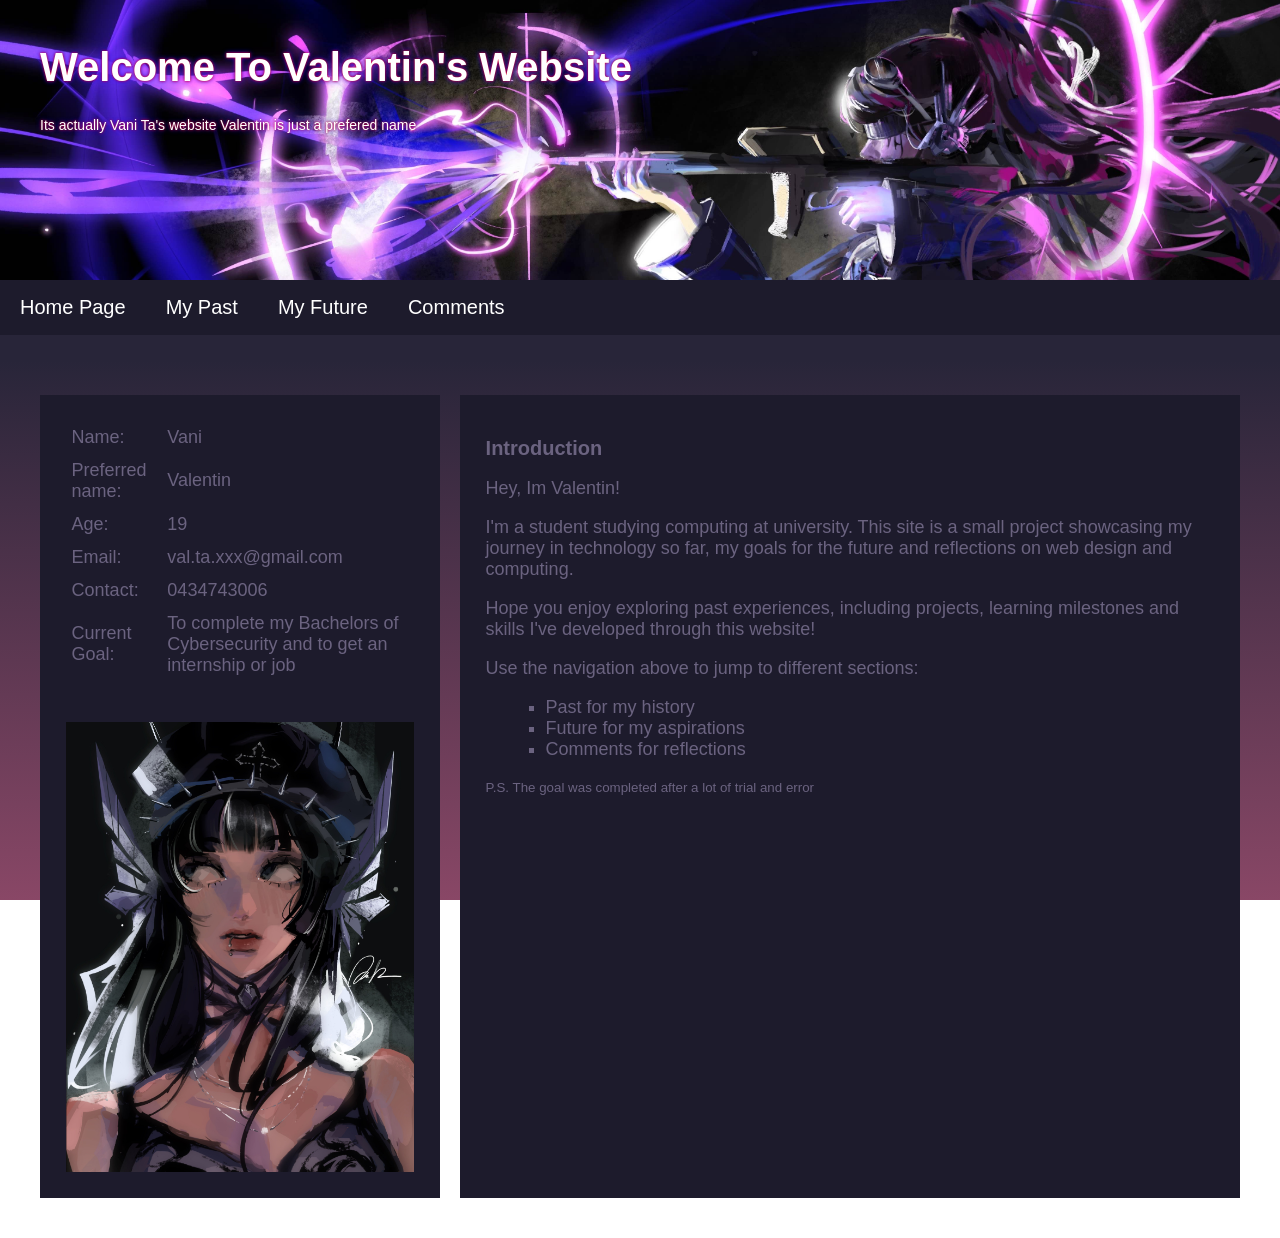
==== index.html @ 58ac8175 "Adding the files again Page not found issue so im assuming because my files are in a folder" ====
<!DOCTYPE html>
<html lang="en">

<head>
    <meta charset="UTF-8">
    <title>Home page</title>
    <link rel="stylesheet" href="websystems.css">
    <!-- Index is Home Page -->
    <!-- make sure to fill out rel and href later once style sheets are made-->
    <!-- This home page should be a short introduction to yourself and your website. Do not post private information here as this page will be public.-->
</head>

<body>

    <header>
        <div class="topbannercontainer">
            <img src="Images/TopBanner.jpg" alt="Top Banner" style="width:100%">
            <!-- Figure out why its not working-->
            <a href="index.html" class="topbannertext">
                <h1>Welcome To Valentin's Website</h1>
                <p> Its actually Vani Ta's website Valentin is just a prefered name</p>
            </a>
        </div>


    </header>
    <main>
        <div class="navbar">
            <!-- This is the Nav bar but maybe add image/banner before the nav bar and use position sticky later -->
            <ul>
                <li><a href="index.html">Home Page</a></li>
                <li><a href="past.html">My Past</a></li>
                <li><a href="future.html">My Future</a></li>
                <li><a href="comments.html">Comments</a></li>

            </ul>
        </div>
        <div class="mainboxes">
            <!-- the css isnt working so ask about it on the 3/09-->
            <div class="sideintrobox">

                <div class="sideintro">
                    <table>
                        <tr>
                            <td>Name:</td>
                            <td><span>Vani</span></td>
                        </tr>

                        <tr>
                            <td>Preferred name:</td>
                            <td><span>Valentin</span></td>
                        </tr>

                        <tr>
                            <td>Age:</td>
                            <td><span>19</span></td>
                        </tr>

                        <tr>
                            <td>Email:</td>

                            <td><span>val.ta.xxx@gmail.com</span></td> 
                        </tr>

                        <tr>
                            <td>Contact:</td>
                            <td><span>0434743006</span></td>

                        </tr>

                        <tr>

                            <td>Current Goal:</td>
                            <td><span>To complete my Bachelors of Cybersecurity and to get an internship or job</span></td>
                        </tr>
                    </table>


                </div>
                <div class="sideprofilepic">
                    <img src="Images/ProfilePic.JPG" alt="Side Profile Picture" style="width:100%">
                    <!-- ill add image later and styling -->

                </div>
            </div>

            <!-- this is the second box dont get them mixed up-->
            <div class="mainintrobox">
                <h2> Introduction </h2>
                <!-- the short introduction goes here?-->
                <p>Hey, Im Valentin!
                </p>
                <p>I'm a student studying computing at university. This site is
                    a small project showcasing my journey in technology so far,
                    my goals for the future and reflections on web design and computing.
                </p>



                <p>Hope you enjoy exploring past experiences, including projects,
                    learning milestones and skills I've developed through this website!</p>




                <p> Use the navigation above to jump to different sections:

                </p>

                <ul>
                    <li>Past for my history</li>
                    <li>Future for my aspirations</li>
                    <li>Comments for reflections</li>


                </ul>


                <p></p>
                <small>P.S. The goal was completed after a lot of trial and error </small>

            </div>

        </div>
    </main>
</body>



</html>
---- websystems.css ----
/*Basic Navbar and banner*/

html,
body {
  /* height: 100%; */
  /* im not  positive that this will fix the gradient issue*/
  margin: 0px;
  overflow: visible;
  height: auto;
}

body {
  /* maybe add a min-height: so i can make a nicer gradient*/
  background: linear-gradient(to bottom, #282539 40%, #894766 100%);
  background-repeat: no-repeat;
  background-attachment: fixed;
  background-size: cover;
}


.topbannercontainer {
  position: relative;
  width: 100%;
  height: 280px;
  overflow: hidden;

}

.topbannercontainer img {
  width: 100%;
  height: 100%;
  object-fit: cover;
  /* im not sure why this wont work ask lecturer */
  object-position: right;
  min-width: 100%;
}

.topbannertext {
  position: absolute;
  bottom: 18px;
  left: 20px;
  right: 20px;
  top: 18px;
  background-color: rgba(56, 20, 128, 0);
  /*make sure to use this for any opacity from nwo on*/
  color: white;
  padding: 0px 20px 10px 20px;
  display: inline-block;
  text-align: center;
  text-decoration: none;

}

.topbannertext:hover {
  position: absolute;
  bottom: 16px;
  left: 20px;
  background-color: rgba(0, 0, 0, 0.75);
  /*make sure to use this for any opacity from nwo on*/
  color: white;
  padding: 0px 20px 10px 20px;
  display: inline-block;
  text-align: center;
  text-decoration: none;
  overflow: hidden;
  text-overflow: ellipsis;
}

.topbannertext h1 {
  font-family: 'Gill Sans', 'Gill Sans MT', Calibri, 'Trebuchet MS', sans-serif;
  font-size: 40px;
  text-align: left;
  text-shadow: 0 0 3px #FF0000, 0 0 5px #0000FF;

}

.topbannertext p {
  font-family: 'Gill Sans', 'Gill Sans MT', Calibri, 'Trebuchet MS', sans-serif;
  font-size: 14px;
  text-align: left;
  text-shadow: 0 0 3px #FF0000, 0 0 5px #0000FF;

}

@media only screen and (max-width: 600px) {
  .topbannercontainer {
    object-fit: cover;
    object-position: right;
    min-width: 100%;
  }
}

.navbar {
  position: sticky;
  top: 0;
  background-color: #1D1B2C;
  width: 100%;
  z-index: 1000;
  align-self: flex-start;
}

.navbar ul {
  list-style: none;
  margin: 0;
  padding: 0;
  display: flex;
}

.navbar li {
  margin: 0px;
  padding: 0px;
}

.navbar a {
  display: block;
  font-size: 20px;
  font-family: 'Gill Sans', 'Gill Sans MT', Calibri, 'Trebuchet MS', sans-serif;
  color: white;
  text-align: center;
  padding: 16px 20px;
  text-decoration: none;
  /* remember this is just to remove the underline dont remove*/

}

.navbar a:active {
  background-color: #282539;
}

.navbar a:hover {
  background-color: #894766;
  color: white;
  cursor: pointer;

}

/*Index Page*/

.mainboxes {
  display: flex;
  flex-wrap: wrap;
  margin: 0px;
  margin-top: 20px;
  gap: 20px
}

.sideintrobox {
  flex: 0 0 400px;
  background-color: #1D1B2C;
  padding: 2%;
  box-sizing: border-box;
  margin-left: 40px;
  margin-top: 40px;
  margin-bottom: 40px;

}

.sideintro table {
  width: 100%;
  border-collapse: collapse;
  /* if this doesnt work change it later when i can see the website again */
}

.sideintro td {
  font-family: 'Gill Sans', 'Gill Sans MT', Calibri, 'Trebuchet MS', sans-serif;
  font-size: 18px;
  padding: 6px;
  color: #6b6380;
}

.sideprofilepic img {
  display: block;
  height: auto;
  max-width: 100%;
  margin-top: 40px;

}

.mainintrobox {
  flex: 1 1 0;
  background-color: #1D1B2C;
  padding: 2%;
  box-sizing: border-box;
  min-width: 400px;
  margin-right: 40px;
  margin-top: 40px;
  margin-bottom: 40px;

}

@media only screen and (max-width: 800px) {

  .sideprofilepic img {
    display: block;
    height: auto;
    max-width: 400px;
    margin-top: 40px;

  }


  .sideintrobox,
  .mainintrobox {
    flex: 1 1 100%;
    margin: 20px;
    /*just pray this works*/
  }
}

.mainintrobox h2 {
  font-family: 'Gill Sans', 'Gill Sans MT', Calibri, 'Trebuchet MS', sans-serif;
  font-size: 20px;
  color: #6b6380;

}


.mainintrobox p {
  font-family: 'Gill Sans', 'Gill Sans MT', Calibri, 'Trebuchet MS', sans-serif;
  color: #6b6380;
  font-size: 18px;
}

.mainintrobox li {
  list-style: square;
  font-family: 'Gill Sans', 'Gill Sans MT', Calibri, 'Trebuchet MS', sans-serif;
  color: #6b6380;
  font-size: 18px;
  margin-left: 20px;
}

.mainintrobox small {
  list-style: square;
  font-family: 'Gill Sans', 'Gill Sans MT', Calibri, 'Trebuchet MS', sans-serif;
  color: #6b6380;
}



/*Past Page*/

.Pastbody {
  display: flex;
  flex-direction: column;
  gap: 40px;
  padding: 40px;
}

.PastContainer {
  background-color: #1D1B2C;
  padding: 20px;
  color: #6b6380;
  max-width: 800px;
  margin: 0 auto;
  /* keep this for centering */

}

.PastContainer h3 {
  font-family: 'Gill Sans', 'Gill Sans MT', Calibri, 'Trebuchet MS', sans-serif;
  font-size: 24px;
  color: #6b6380;


}

.PastContainer p {
  font-family: 'Gill Sans', 'Gill Sans MT', Calibri, 'Trebuchet MS', sans-serif;
  font-size: 18px;
  color: #6b6380;

}



@media only screen and (max-width: 800px) {
  .Timeline {
    left: 20px;
  }


  .Timeline::after {
    left: 20px;
  }

  .TimelineCircle {
    width: 100%;
    padding-left: 20px;
    padding-right: 60px;
  }

  .TimelineCircle::after {
    left: 20px;

  }

  .Left,
  .Right {
    left: 0%;
    width: 100%;
    padding-left: 60px;
    padding-right: 20px;
  }

  .timelinecontent {
    min-width: unset;
    max-width: 50%;
    margin: 10px 0 20px 0px;
  }

}

.Timeline {
  position: relative;
  max-width: 100%;
  margin: 0 auto;
  /* fix this later same with max width if it doesnt work*/

}

.Timeline::after {
  content: '';
  position: absolute;
  width: 4px;
  background-color: #894766;
  border: 4px solid #492E3D;
  bottom: 0;
  top: 0;
  left: 50%;

}


.TimelineCircle {
  padding: 20px 40px;
  position: relative;
  width: 40%;
}

.TimelineCircle::after {
  content: '';
  position: absolute;
  width: 8px;
  height: 8px;
  background-color: #894766;
  bottom: 0;
  top: 0;
  left: 50%;
  z-index: 1;
  border: 4px solid #492E3D;
  border-radius: 50%;
  /* keep it a circle for a cleaner look ig also flip colours if it doesnt look good cause lecturer said my colour scheme was messy */

}

.Left {
  left: 0;
  /* switch to auto if it doesnt work and check*/
}

.Right {
  left: 50%;
}


.timelinecontent {
  padding: 20px;
  position: relative;
  color: #6b6380;
  background-color: #1D1B2C;
  min-width: 200px;
  max-width: 600px;
  margin: 10px;

}

.timelinecontent p {
  color: #894766;
  font-size: 18px;
  font-family: 'Gill Sans', 'Gill Sans MT', Calibri, 'Trebuchet MS', sans-serif;

}

.timelinecontent h3 {
  color: #894766;
  font-size: 20px;
  font-family: 'Gill Sans', 'Gill Sans MT', Calibri, 'Trebuchet MS', sans-serif;
}

.timelinecontent small {
  color: #894766;
  font-size: 16px;
  font-family: 'Gill Sans', 'Gill Sans MT', Calibri, 'Trebuchet MS', sans-serif;
}

/* this is to test if the screen can keep the margin */

.Left .timelinecontent {
  margin-right: 20px;
}

.Right .timelinecontent {
  margin-right: 20px;
}



/* Future Page*/
/* this is done through a spilt and cards*/

.spiltLayout {
  display: grid;
  grid-template-columns: repeat(auto-fit, minmax(200px, 1fr));
  gap: 20px;
  margin-top: 20px;
  padding: 40px;
}

.leftSpilt,
.rightSpilt {
  display: flex;
  flex-direction: column;
  justify-content: center;
  background-color: #1D1B2C;
  overflow: hidden;
  padding: 20px;

}

.rightSpilt h4 {
  font-family: 'Gill Sans', 'Gill Sans MT', Calibri, 'Trebuchet MS', sans-serif;
  font-size: 28px;
  color: #6b6380;

}

.rightSpilt p {
  font-family: 'Gill Sans', 'Gill Sans MT', Calibri, 'Trebuchet MS', sans-serif;
  font-size: 18px;
  color: #6b6380;
}

.leftSpilt img {
  width: 100%;
  height: 100%;
  object-fit: cover;
  cursor: pointer;
}

.Panel {
  position: fixed;
  top: 25%;
  left: 50%;
  transform: translateX(-50%);
  background: #4C4364;
  display: none;
  justify-content: center;
  align-items: center;
  border-radius: 10px;
  z-index: 1000;
  max-width: 600px;
  width: 75%;
}

#PopupToggle:checked~.Panel {
  display: flex;
}

.PopUpContent {
  background: #4C4364;
  padding: 10px;
  border-radius: 10px;
  width: 600px;
  text-align: center;
  position: relative;
  font-family: 'Gill Sans', 'Gill Sans MT', Calibri, 'Trebuchet MS', sans-serif;
  font-size: 18px;
  color: black;
}

.closeIt {
  position: absolute;
  top: 20px;
  right: 20px;
  cursor: pointer;
  font-size: 14px;
}

@media only screen and (max-width: 800px) {
  .spiltLayout {
    grid-template-columns: 1fr;
    grid-template-rows: 1fr 1fr;
  }
}

.FutureCardsSpilt {
  padding: 40px;

}

.Spilt3Grid {
  display: grid;
  grid-template-columns: repeat(auto-fit, minmax(200px, 1fr));
  gap: 20px;
  margin-top: 20px;
}


.FutureCards {
  display: block;
  background-color: hsl(247, 24%, 14%);
  padding: 20px;
  position: relative;
  cursor: pointer;
  transition: all 0.5s ease-in;
  font-family: 'Gill Sans', 'Gill Sans MT', Calibri, 'Trebuchet MS', sans-serif;



}

.FutureCards summary {
  list-style: none;
  outline: none;
  cursor: pointer;
  display: flex;
  justify-content: space-between;
  font-size: 18px;
  color: #894766;
  font-family: 'Gill Sans', 'Gill Sans MT', Calibri, 'Trebuchet MS', sans-serif;

}

.FutureCards summary::after {
  content: "+";
  font-size: 18px;
  color: #894766;
  transition: transform 0.3s ease;
}

.FutureCards[open] summary::after {
  content: "-";
  font-size: 18px;
  transform: rotate(180deg);
}

.FutureCardsSpilt h1 {
  font-family: 'Gill Sans', 'Gill Sans MT', Calibri, 'Trebuchet MS', sans-serif;
  font-size: 24px;
  color: #1D1B2C;


}

.FutureCardsSpilt p {
  font-family: 'Gill Sans', 'Gill Sans MT', Calibri, 'Trebuchet MS', sans-serif;
  font-size: 20px;
  color: #1D1B2C;

}


.FutureCards h2 {
  font-family: 'Gill Sans', 'Gill Sans MT', Calibri, 'Trebuchet MS', sans-serif;
  font-size: 20px;
  color: #894766;

}

.FutureCards p {
  max-height: 0;
  overflow: hidden;
  opacity: 0;
  transition: all 0.6s ease-in;
  font-family: 'Gill Sans', 'Gill Sans MT', Calibri, 'Trebuchet MS', sans-serif;
  font-size: 16px;
  color: #894766;
  text-shadow: 0 0 10px #060508;
}

.FutureCards[open] p {
  max-height: 400px;
  opacity: 1;
}

.FutureCards summary:focus {
  outline: 3px solid #894766;
  outline-offset: 4px;
  border-radius: 6px;
}

/*
.FutureCardsSpilt h5 {
  font-size: 24px;
  color: #894766;
  text-shadow: 0 0 10px #060508;
  margin-bottom: 20px;
}*/


/*Comments page*/

.mainContent,
.CompareContainer,
.CommentPageContainer {
  height: auto;
}

.CommentPageContainer {
  display: flex;
  flex-direction: row;
  gap: 20px;
  padding: 40px;
  color: #6b6380;
  font-size: 18px;
  font-family: 'Gill Sans', 'Gill Sans MT', Calibri, 'Trebuchet MS', sans-serif;
  box-sizing: border-box;
  overflow: visible;

}

.CommentSideBar {
  position: sticky;
  top: 80px;
  background-color: #1D1B2C;
  padding: 20px;
  max-width: 400px;
  display: flex;
  flex-direction: column;
  gap: 20px;
  height: fit-content;
}

.CommentSideBar li {
  list-style: none;
  margin-bottom: 10px;
}

.CommentSideBar a {
  text-decoration: none;
  font-size: 18px;
  background-color: #282539;
  color: #fff;
  display: block;
  padding: 8px 10px;
  transition: background-color 0.3s ease;
}


.CommentSideBar a:target,
.CommentSideBar a.active {
  background-color: #894766;
  color: white;
}

.CommentSideBox {
  background-color: #282539;
  padding: 15px;
  text-align: center;
  transition: transform 0.2s ease;
}

.CommentSideBox a {
  display: block;
  font-size: 20px;
  font-family: 'Gill Sans', 'Gill Sans MT', Calibri, 'Trebuchet MS', sans-serif;
  color: #894766;
  text-decoration: none;
  margin-bottom: 10px;
  font-weight: bold;
}

.CommentSideContainer img {
  width: 100%;
  border-radius: 6px;
  object-fit: cover;
}

.CommentSideContainer li {
  text-align: left;
  list-style-type: square;
  margin-left: 20px;
  font-size: 18px;
}

.CommentSideContainer p {
  text-align: left;
  font-size: 18px;
}

.CommentSideContainer h1 {
  text-align: left;
  font-size: 18px;
  color: #894766;
}

.CommentSideContainer small {
  font-size: 16px;
  color: #6b6380;
}

.mainContentForComments {
  flex: 1;
  background-color: #1D1B2C;
  padding: 20px;
  min-height: 400px;
  min-width: 420px;
  font-family: 'Gill Sans', 'Gill Sans MT', Calibri, 'Trebuchet MS', sans-serif;

}

.mainContentForComments h1 {
  font-size: 24px;
}

.mainContentForComments h2 {
  font-size: 20px;

}

.mainContentForComments h3 {
  font-size: 18px;
}

.mainContentForComments li {
  text-align: left;
  list-style-type: square;
  margin-left: 20px;
  font-size: 18px;
  color: #6b6380;
  padding: 6px;

}


.mainContentForComments strong {
  font-size: 18px;
  font-family: 'Gill Sans', 'Gill Sans MT', Calibri, 'Trebuchet MS', sans-serif;

}

.mainContentForComments table {
  width: 100%;
  border-collapse: collapse;
  margin: 20px 0;
  background-color: #1D1B2C;
  border: 2px solid #794c65;
  color: #6b6380;
  font-size: 18px;
}

.mainContentForComments th,
.mainContentForComments td {
  padding: 4px 8px;
  text-align: left;
  border: 1px solid #794c65;
}

.mainContentForComments th {
  background-color: #282539;
  color: #894766;
}


.SectionThing {
  margin-bottom: 40px;
  padding: 20px;
  background-color: #282539;
}

.SectionThing h2,
.SectionThing h3,
.SectionThing h4 {
  color: #894766;
  margin-bottom: 10px;
}



/* Compare view test */
/* remove this and add the old code if this doesnt work */



.CompareContainer {
  display: flex;
  gap: 20px;
  align-items: flex-start;
  margin: 20px;
  margin-bottom: 20px;
}


.imgview {
  flex: 2;
  max-width: 70%;
  position: relative;
  min-height: 400px;
}


.imgview div {
  display: none;
  position: relative;
  top: 0;
  left: 0;
  width: 100%;
}


.imgview img {
  width: 100%;
  height: auto;
  margin-top: 20px;
}

.imgview .caption {
  text-align: left;
}

.imgview p {
  text-align: left;
  color: #6b6380;
  font-size: 20px;
  font-family: 'Gill Sans', 'Gill Sans MT', Calibri, 'Trebuchet MS', sans-serif;
}

#img1:checked~.imgview .expanded1,
#img2:checked~.imgview .expanded2,
#img3:checked~.imgview .expanded3,
#img4:checked~.imgview .expanded4,
#img5:checked~.imgview .expanded5,
#img6:checked~.imgview .expanded6,
#img7:checked~.imgview .expanded7,
#img8:checked~.imgview .expanded8 {
  display: block;
}

#img1:checked~.imgGridColumn label[for="img1"],
#img2:checked~.imgGridColumn label[for="img2"],
#img3:checked~.imgGridColumn label[for="img3"],
#img4:checked~.imgGridColumn label[for="img4"],
#img5:checked~.imgGridColumn label[for="img5"],
#img6:checked~.imgGridColumn label[for="img6"],
#img7:checked~.imgGridColumn label[for="img7"],
#img8:checked~.imgGridColumn label[for="img8"] {
  border: 2px solid #282539;
}

.imgGridColumn {
  flex: 1;
  margin-top: 42px;

}

.imageGrid {
  display: grid;
  grid-template-columns: repeat(2, 1fr);
  grid-template-rows: repeat(4, auto);
  gap: 10px;
}

.GridLabel {
  position: relative;
  width: 100%;
  padding-top: 100%;
  /* forces it to be a square cause FOR SOME REASON ED DOESNT LET ME USE ASPECT RATIO */
  cursor: pointer;
  border: 2px solid transparent;
  overflow: hidden;
  transition: border 0.3s ease;
  background: #6b6380;
  min-width: 80px;
  max-width: 220px;
}

.GridLabel img {
  max-width: 100%;
  max-height: 100%;
  position: absolute;
  top: 0;
  left: 0;
  width: 100%;
  height: 100%;
  object-fit: contain;
}


.GridLabel:hover,
.GridLabel:focus {
  border: 2px solid #894766;
}

.CompareContainer input[type="radio"] {
  display: none;
}

@media only screen and (max-width: 800px) {
  .CompareContainer {
    flex-direction: column;
    align-items: center;
  }

  .imgview {
    order: -1;
    max-width: 100%;
    margin-bottom: 20px;
    position: relative;
  }

  .imgview div {
    position: relative;
    display: none;
  }

  .imgGridColumn {
    width: 100%;
    display: grid;
    grid-template-columns: repeat(2, 1fr);
    grid-template-rows: repeat(4, auto);
    gap: 10px;
  }


  #img1:checked~.imgview .expanded1,
  #img2:checked~.imgview .expanded2,
  #img3:checked~.imgview .expanded3,
  #img4:checked~.imgview .expanded4,
  #img5:checked~.imgview .expanded5,
  #img6:checked~.imgview .expanded6,
  #img7:checked~.imgview .expanded7,
  #img8:checked~.imgview .expanded8 {
    display: block;
  }

  .GridLabel {
    position: relative;
    width: 100%;
    padding-top: 100%;
    cursor: pointer;
    border: 2px solid transparent;
    overflow: hidden;
    transition: border 0.3s ease;
    background: #6b6380;
  }

  .GridLabel img {
    position: absolute;
    top: 0;
    left: 0;
    width: 100%;
    height: 100%;
    object-fit: contain;
  }

}

@media only screen and (max-width: 1200px) {
  .CompareContainer {
    flex-direction: column;
    align-items: center;
  }

  .imgview {
    order: -1;
    max-width: 100%;
    margin-bottom: 20px;
    position: relative;
  }

  .imgview div {
    position: relative;
    display: none;
  }

  .imgGridColumn {
    width: 100%;
    display: grid;
    grid-template-columns: repeat(2, 1fr);
    grid-template-rows: repeat(4, auto);
    gap: 10px;
  }


  #img1:checked~.imgview .expanded1,
  #img2:checked~.imgview .expanded2,
  #img3:checked~.imgview .expanded3,
  #img4:checked~.imgview .expanded4,
  #img5:checked~.imgview .expanded5,
  #img6:checked~.imgview .expanded6,
  #img7:checked~.imgview .expanded7,
  #img8:checked~.imgview .expanded8 {
    display: block;
  }

  .GridLabel {
    position: relative;
    width: 100%;
    padding-top: 100%;
    cursor: pointer;
    border: 2px solid transparent;
    overflow: hidden;
    transition: border 0.3s ease;
    background: #6b6380;


  }

  .GridLabel img {
    position: absolute;
    top: 0;
    left: 0;
    width: 100%;
    height: 100%;
    object-fit: contain;
  }
}

.Slideshow {
  width: 100%;
  max-width: 600px;
  margin: 40px auto;
  position: relative;
  overflow: hidden;
  background: #282539;
}

.SlidePages {
  display: flex;
  width: 1000%;
  transition: transform 0.6s ease;
}

/*
.SlidePages > div {
  width: 20%;
  flex-shrink: 0;
  background-color: #492E3D;
  color: white;
  display: flex;
  justify-content: center;
  align-items: center;
  font-size: 22px;
  min-height: 250px;
}
*/

.Slide {

  width: 10%;
  flex-shrink: 0;
  display: flex;
  flex-direction: column;
  align-items: center;
  justify-content: flex-start;
  padding: 20px;
  box-sizing: border-box;
  color: #894766;
  height: 480px;
  overflow-y: auto;
  text-align: center;
}

.Slide img {
  width: 100%;
  height: auto;
  margin-top: 10px;
}

.Slide label.prev,
.Slide label.next {
  position: absolute;
  top: 50%;
  transform: translateY(-50%);
  font-size: 30px;
  background: #282539;
  color: #894766;
  border-radius: 50%;
  padding: 5px 12px;
  cursor: pointer;
  z-index: 10;
}


#slide1:checked~.SlidePages {
  transform: translateX(0%);
}

#slide2:checked~.SlidePages {
  transform: translateX(-10%);
}

#slide3:checked~.SlidePages {
  transform: translateX(-20%);
}

#slide4:checked~.SlidePages {
  transform: translateX(-30%);
}

#slide5:checked~.SlidePages {
  transform: translateX(-40%);
}

#slide6:checked~.SlidePages {
  transform: translateX(-50%);
}

#slide7:checked~.SlidePages {
  transform: translateX(-60%);
}

#slide8:checked~.SlidePages {
  transform: translateX(-70%);
}

#slide9:checked~.SlidePages {
  transform: translateX(-80%);
}

#slide10:checked~.SlidePages {
  transform: translateX(-90%);
}

.Slide label.prev { left: 10px; }
.Slide label.next { right: 10px; }



.Slideshow input[type="radio"] { display: none; }

@media only screen and (max-width: 800px) {
  .CommentPageContainer {
    flex-direction: column;
  }

  .CommentSideBar {
    position: relative;
    top: 0;
    width: 100%;
    margin-bottom: 20px;
  }
}

.ImageShowcase {
  display: grid;
  grid-template-columns: repeat(auto-fit, minmax(280px, 1fr));
  gap: 20px;
  margin: 40px;
}

.ShowcaseItem {
  background: #282539;
  color: #894766;
  border-radius: 10px;
  overflow: hidden;
  padding: 15px;
  text-align: center;
  transition: transform 0.3s ease, box-shadow 0.3s ease;
}

.ShowcaseItem img {
  max-width: 100%;
  height: auto;
  border-radius: 5px;
}

.ShowcaseItem:hover {
  transform: translateY(-5px);
  box-shadow: 0 10px 20px rgba(0,0,0,0.3);
}

.ImageCaption {
  margin-top: 10px;
  font-weight: bold;
}
/* keeping incase grid layout does not function*/
/*
.Pastbody{
  display: flex;
  align-items: flex-start;
  gap: 20px;
  padding: 20px ;
  justify-content: flex-start;
  background-color: white; 
}

.Pastcontent{
  flex: 2;
  max-width: 70%;
  min-width: 600px;

}

.PastContainer{
  max-width: 25%;
  min-width: 200px;
  flex: 1;
  background-color: aqua;
  padding: 20px;
  font-family: 'Gill Sans', 'Gill Sans MT', Calibri, 'Trebuchet MS', sans-serif;
  color: black;
  position: sticky;
  top: 100px;
  height: fit-content;
}

@media (max-width: 800px){
  .Pastbody{
    flex-direction: column;
    align-items: center;

  }

  .Pastcontent, .PastContainer{
    max-width: 100%;
    min-width: unset;
  }
}

@keyframes progress-indicator {
  from {
    height: 0%;

  }
  to{
    height:100%;
  }
}

.TimelinebarIndicator {
  position: relative;
  margin: 0 auto;
  width: 100%;
  padding: 20px 0;
}

.TimelinebarIndicator .TimelineIndicator{
  position: absolute;
  top: 0;
  left: 50%;
  transform: translateX(-50%);
  width: 4px;
  height: 100%;
  z-index: 0;
  background: blue;

}

.TimelinebarIndicator .TimelineProgress{
  position: absolute;
  top: 0%;
  left: 50%;
  transform: translateX(-50%);
  width: 4px;
  height: 0%; 
  background: red;
  z-index: 0;
  animation: progress-indicator 10s linear forwards;
}


.timelinePoint{
  position: relative;
  width: 50%;
  padding: 20px;
  margin: 40px 0;
  box-sizing: border-box;


}

.timelinePoint::before{
  content: ""; 
  position: absolute;
  right: -10px;
  top: 20px;
  width: 20px;
  height: 20px;
  background-color: aqua;
  z-index: 2;
}

.timelinePoint:nth-child(odd) {
  left: 0;
  text-align: right;
  padding-right: 20px;
}

.timelinePoint:nth-child(even) {
  left: 50%;
  text-align: left;
  padding-left: 20px;
}


summary{
  list-style: none;
}

.timelinecontent{
  background: pink;
  color: black;
  padding: 20px;
  margin: 0;
  font-size: 18px;
  max-width: 400px;
  border: 2px solid white;
  display: inline-block;
  text-align: left;
}

.timelinecontent details {
 cursor: pointer;
}

.timelinecontent summary h2 {
  margin: 0;
  font-size: 24px;
}

.timelinecontent p {
  margin: 10px 0 0 0;
  font-size: 18px;
}

*/
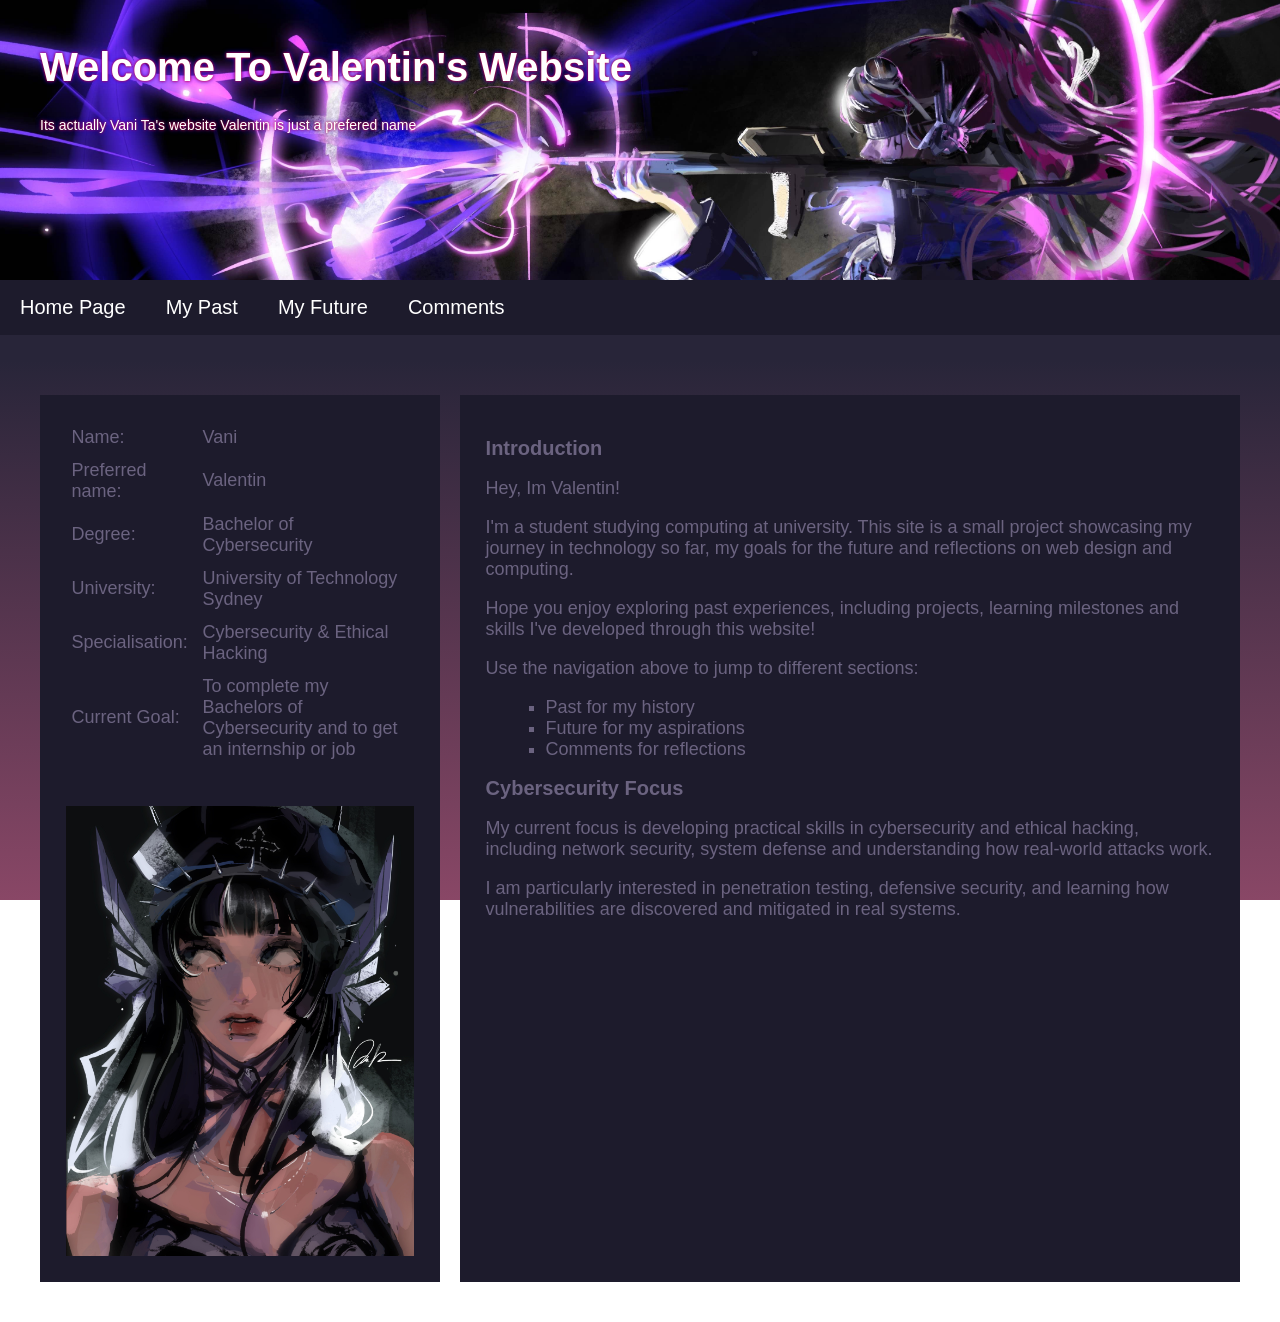
==== commit 6ffa1aea: "Merge branch 'main' of https://github.com/CyberVal-Ta/home" ====
--- a/index.html
+++ b/index.html
@@ -52,19 +52,19 @@
                         </tr>
 
                         <tr>
-                            <td>Age:</td>
-                            <td><span>19</span></td>
+                            <td>Degree:</td>
+                            <td><span>Bachelor of Cybersecurity</span></td>
                         </tr>
 
                         <tr>
-                            <td>Email:</td>
+                            <td>University:</td>
 
-                            <td><span>val.ta.xxx@gmail.com</span></td> 
+                            <td><span>University of Technology Sydney</span></td> 
                         </tr>
 
                         <tr>
-                            <td>Contact:</td>
-                            <td><span>0434743006</span></td>
+                            <td>Specialisation:</td>
+                            <td><span>Cybersecurity & Ethical Hacking</span></td>
 
                         </tr>
 
@@ -116,8 +116,14 @@
                 </ul>
 
 
-                <p></p>
-                <small>P.S. The goal was completed after a lot of trial and error </small>
+                <h2>Cybersecurity Focus</h2>
+                <p>
+                My current focus is developing practical skills in cybersecurity and ethical hacking, including network security, system defense and understanding how real-world attacks work.
+                </p>
+
+                <p>
+                I am particularly interested in penetration testing, defensive security, and learning how vulnerabilities are discovered and mitigated in real systems.
+                </p>
 
             </div>
 
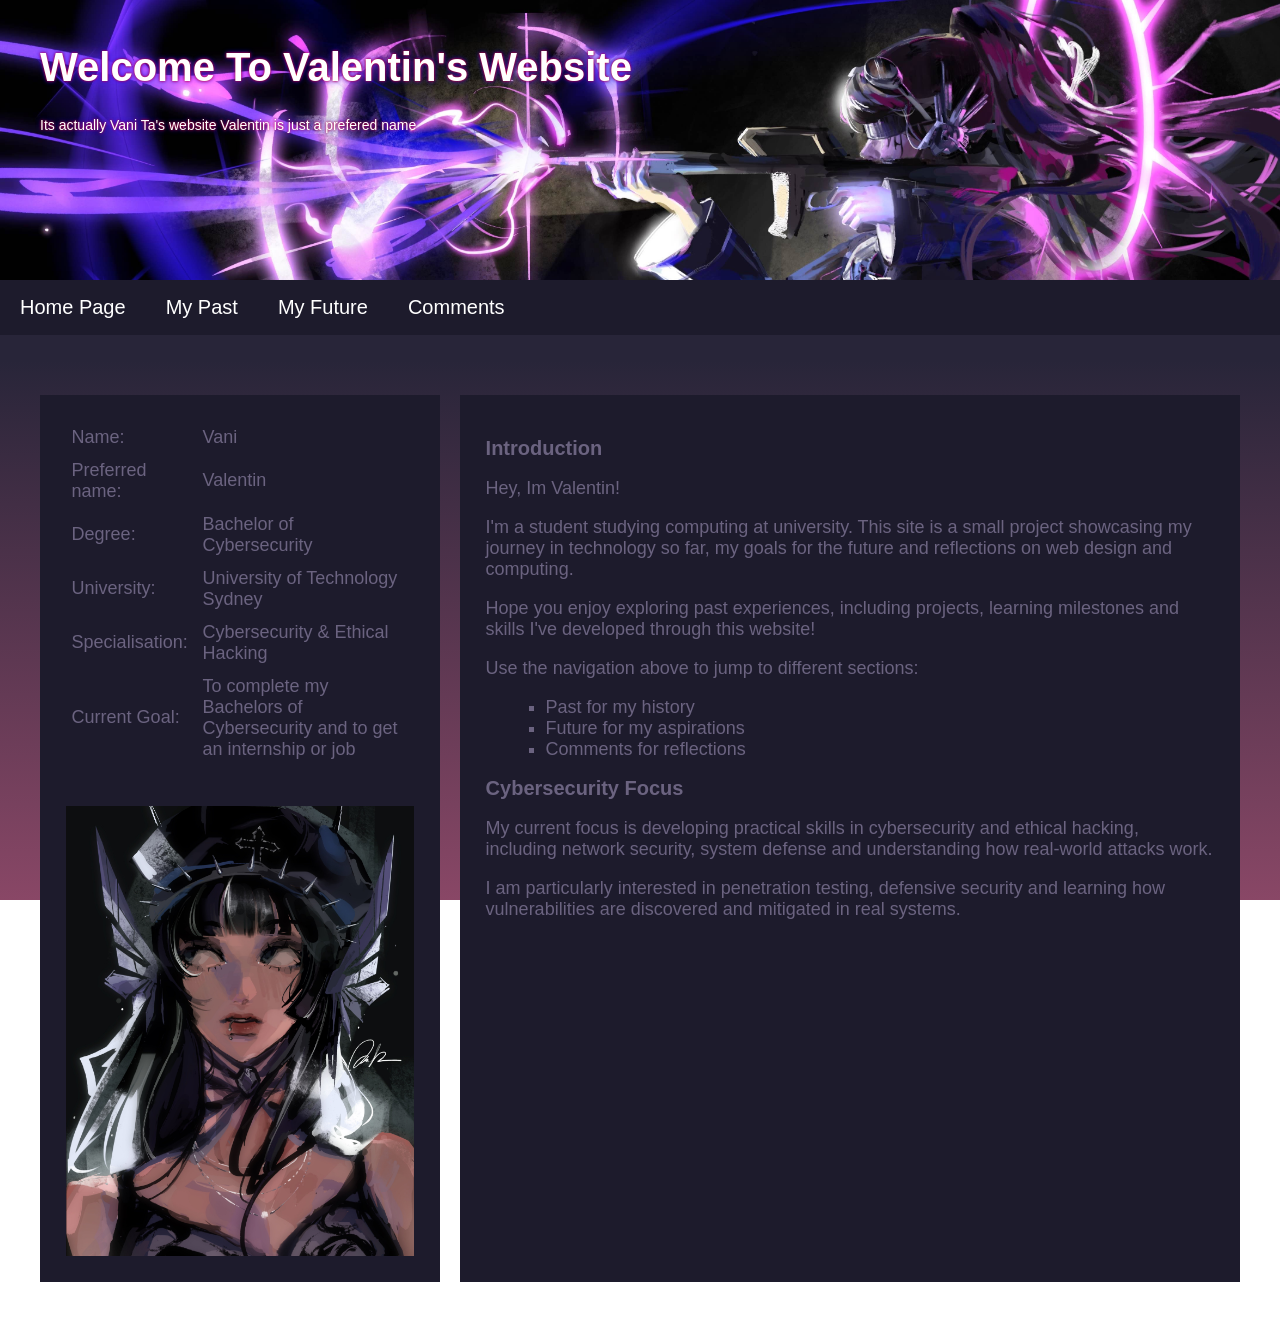
==== commit 2992603e: "Testing commit changes" ====
--- a/index.html
+++ b/index.html
@@ -122,7 +122,7 @@
                 </p>
 
                 <p>
-                I am particularly interested in penetration testing, defensive security, and learning how vulnerabilities are discovered and mitigated in real systems.
+                I am particularly interested in penetration testing, defensive security and learning how vulnerabilities are discovered and mitigated in real systems.
                 </p>
 
             </div>
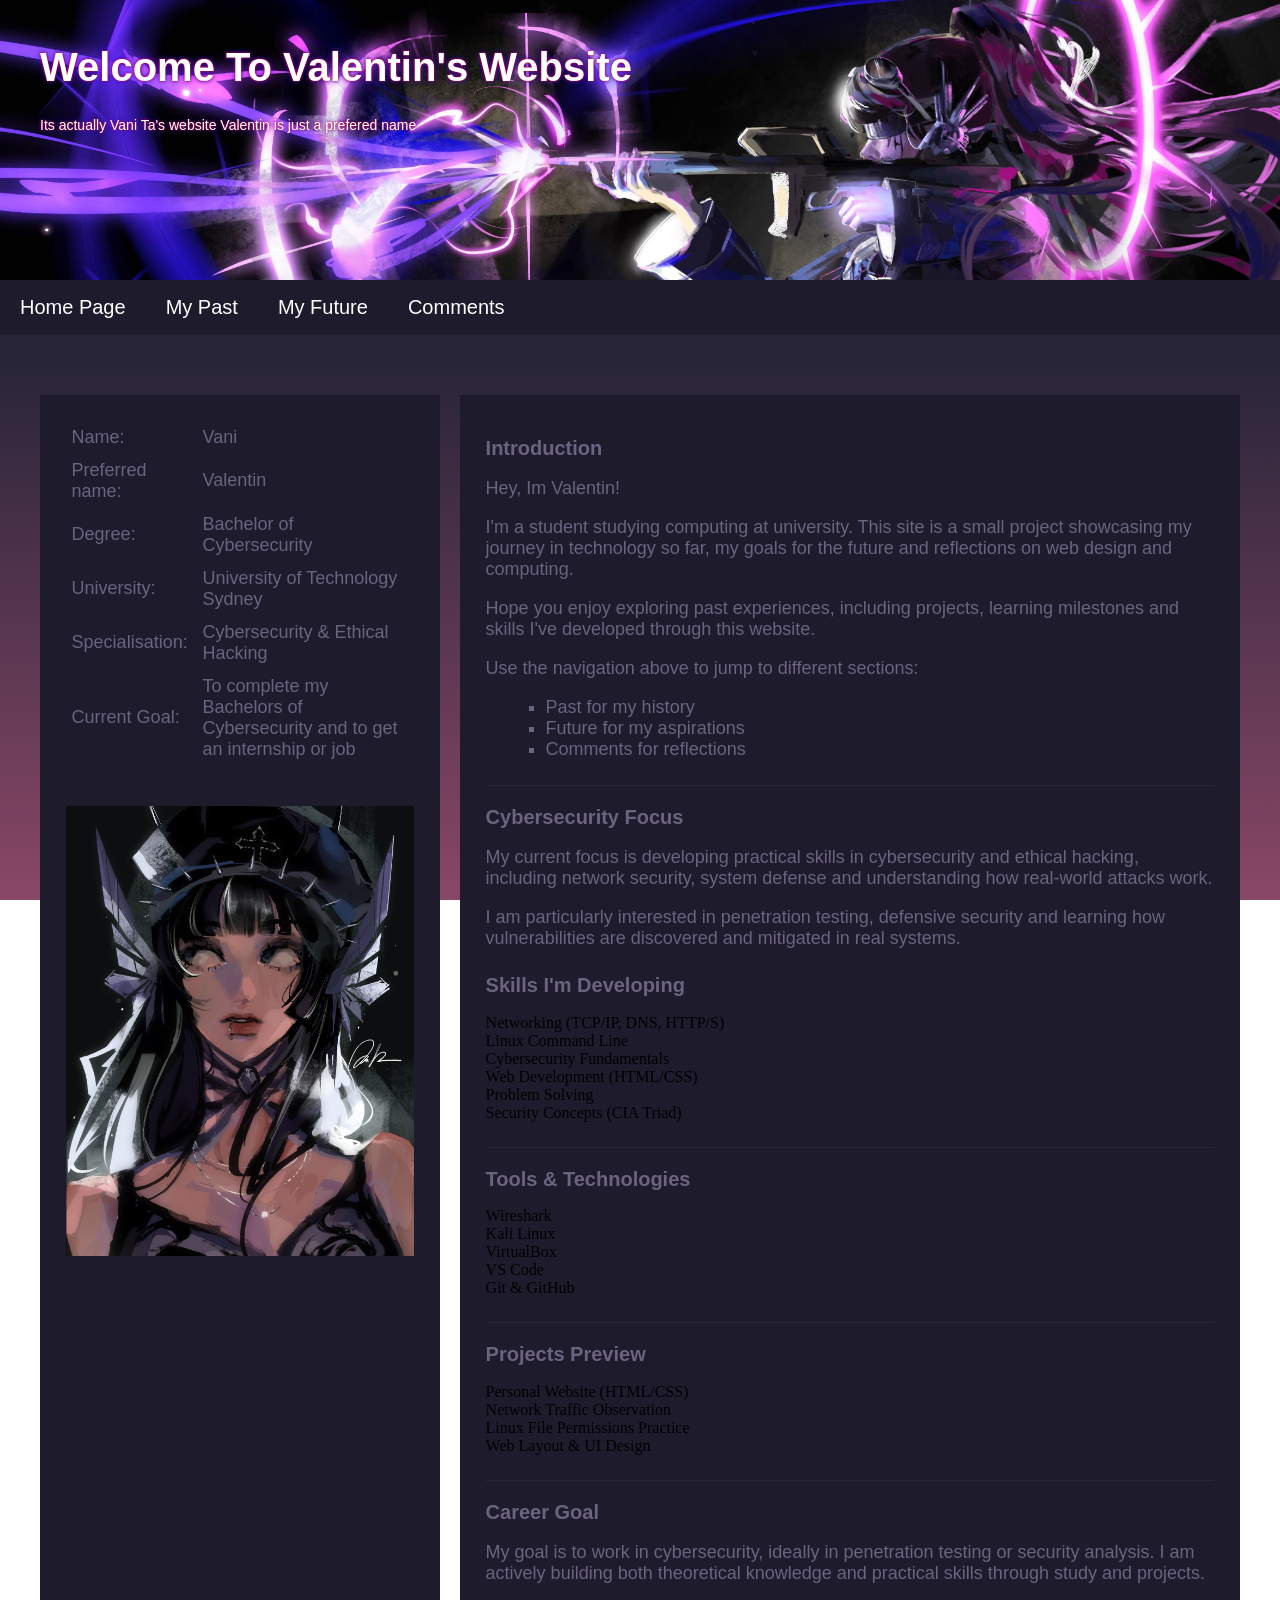
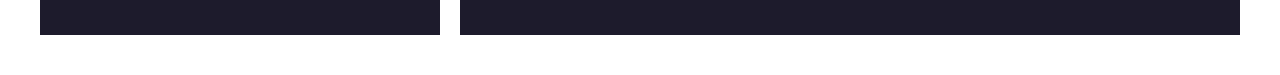
==== commit e439e6d1: "Attempting to add more info and boxes to index" ====
--- a/index.html
+++ b/index.html
@@ -59,7 +59,7 @@
                         <tr>
                             <td>University:</td>
 
-                            <td><span>University of Technology Sydney</span></td> 
+                            <td><span>University of Technology Sydney</span></td>
                         </tr>
 
                         <tr>
@@ -71,7 +71,8 @@
                         <tr>
 
                             <td>Current Goal:</td>
-                            <td><span>To complete my Bachelors of Cybersecurity and to get an internship or job</span></td>
+                            <td><span>To complete my Bachelors of Cybersecurity and to get an internship or job</span>
+                            </td>
                         </tr>
                     </table>
 
@@ -86,44 +87,106 @@
 
             <!-- this is the second box dont get them mixed up-->
             <div class="mainintrobox">
-                <h2> Introduction </h2>
-                <!-- the short introduction goes here?-->
-                <p>Hey, Im Valentin!
-                </p>
-                <p>I'm a student studying computing at university. This site is
-                    a small project showcasing my journey in technology so far,
-                    my goals for the future and reflections on web design and computing.
-                </p>
+                <section>
+                    <h2> Introduction </h2>
+                    <!-- the short introduction goes here?-->
+                    <p>Hey, Im Valentin!
+                    </p>
+                    <p>I'm a student studying computing at university. This site is
+                        a small project showcasing my journey in technology so far,
+                        my goals for the future and reflections on web design and computing.
+                    </p>
+
+                    <p>
+                        Hope you enjoy exploring past experiences, including projects, learning milestones and skills
+                        I've
+                        developed through this website.
+                    </p>
+
+                    <p>
+                        Use the navigation above to jump to different sections:
+                    </p>
+
+                    <ul>
+                        <li>Past for my history</li>
+                        <li>Future for my aspirations</li>
+                        <li>Comments for reflections</li>
+
+
+                    </ul>
+                </section>
+
+                <hr>
+
+                <section>
+
+                    <h2>Cybersecurity Focus</h2>
+                    <p>
+                        My current focus is developing practical skills in cybersecurity and ethical hacking, including
+                        network security, system defense and understanding how real-world attacks work.
+                    </p>
+
+                    <p>
+                        I am particularly interested in penetration testing, defensive security and learning how
+                        vulnerabilities are discovered and mitigated in real systems.
+                    </p>
+                </section>
 
 
 
-                <p>Hope you enjoy exploring past experiences, including projects,
-                    learning milestones and skills I've developed through this website!</p>
+                <section>
+                    <h2>Skills I'm Developing</h2>
 
+                    <div class="introGrid">
+                        <div class="introItem">Networking (TCP/IP, DNS, HTTP/S)</div>
+                        <div class="introItem">Linux Command Line</div>
+                        <div class="introItem">Cybersecurity Fundamentals</div>
+                        <div class="introItem">Web Development (HTML/CSS)</div>
+                        <div class="introItem">Problem Solving</div>
+                        <div class="introItem">Security Concepts (CIA Triad)</div>
+                    </div>
+                </section>
 
+                <hr>
 
+                <section>
+                    <h2>Tools & Technologies</h2>
 
-                <p> Use the navigation above to jump to different sections:
+                    <div class="introGrid">
+                        <div class="introItem">Wireshark</div>
+                        <div class="introItem">Kali Linux</div>
+                        <div class="introItem">VirtualBox</div>
+                        <div class="introItem">VS Code</div>
+                        <div class="introItem">Git & GitHub</div>
+                    </div>
+                </section>
 
-                </p>
+                <hr>
 
-                <ul>
-                    <li>Past for my history</li>
-                    <li>Future for my aspirations</li>
-                    <li>Comments for reflections</li>
+                <section>
+                    <h2>Projects Preview</h2>
 
+                    <div class="introGrid">
+                        <div class="introItem">Personal Website (HTML/CSS)</div>
+                        <div class="introItem">Network Traffic Observation</div>
+                        <div class="introItem">Linux File Permissions Practice</div>
+                        <div class="introItem">Web Layout & UI Design</div>
+                    </div>
+                </section>
 
-                </ul>
+                <hr>
 
+                <section>
+                    <div class="introGoal">
+                        <h2>Career Goal</h2>
 
-                <h2>Cybersecurity Focus</h2>
-                <p>
-                My current focus is developing practical skills in cybersecurity and ethical hacking, including network security, system defense and understanding how real-world attacks work.
-                </p>
-
-                <p>
-                I am particularly interested in penetration testing, defensive security and learning how vulnerabilities are discovered and mitigated in real systems.
-                </p>
+                        <p>
+                            My goal is to work in cybersecurity, ideally in penetration testing or security analysis.
+                            I am actively building both theoretical knowledge and practical skills through study and
+                            projects.
+                        </p>
+                    </div>
+                </section>
 
             </div>
 
--- a/websystems.css
+++ b/websystems.css
@@ -188,6 +188,17 @@
 
 }
 
+.mainintrobox section {
+  margin-bottom: 25px;
+}
+
+.mainintrobox hr {
+  border: none;
+  height: 1px;
+  background-color: #282539;
+  margin: 20px 0;
+}
+
 @media only screen and (max-width: 800px) {
 
   .sideprofilepic img {
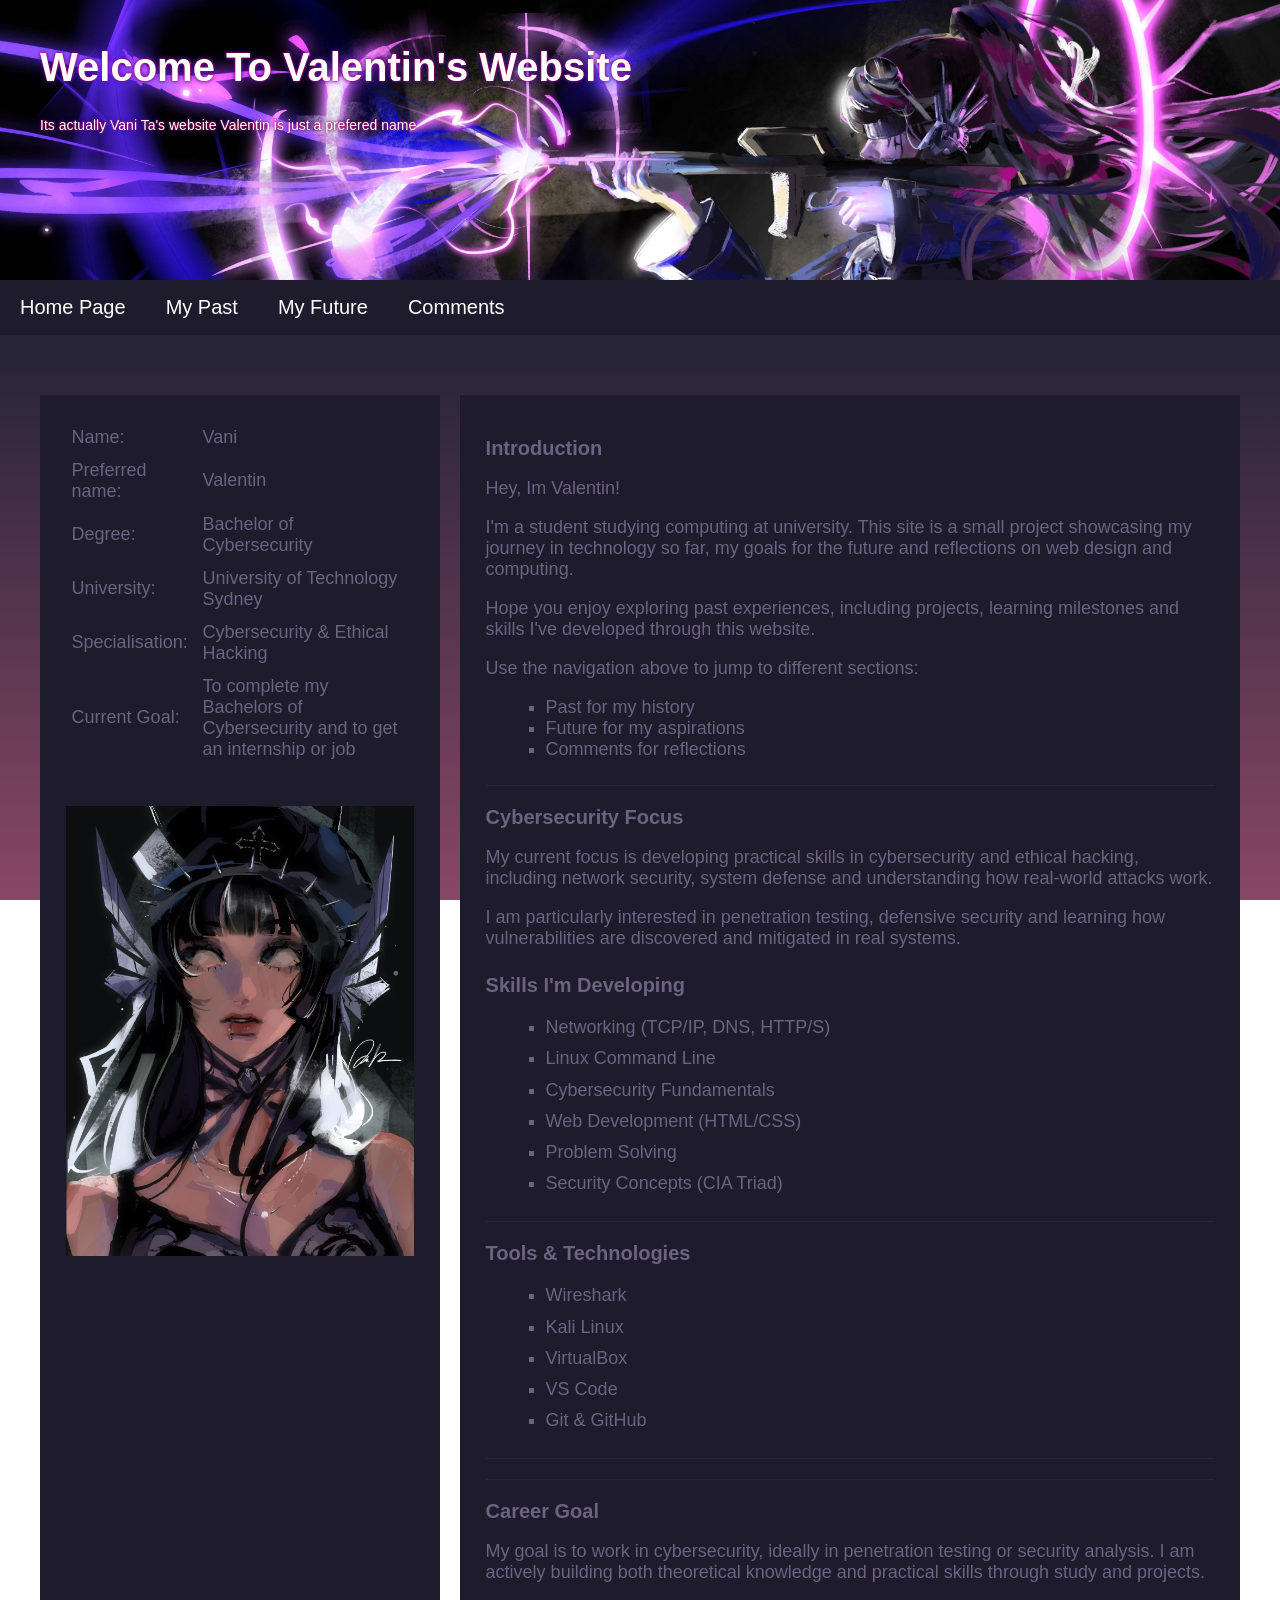
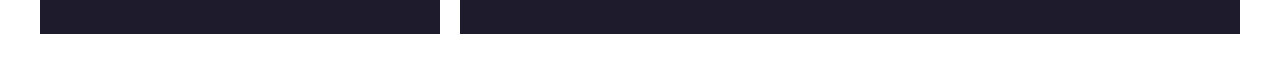
==== commit 83dc2632: "Added information and fixed the css for the lists" ====
--- a/index.html
+++ b/index.html
@@ -136,15 +136,14 @@
 
                 <section>
                     <h2>Skills I'm Developing</h2>
-
-                    <div class="introGrid">
-                        <div class="introItem">Networking (TCP/IP, DNS, HTTP/S)</div>
-                        <div class="introItem">Linux Command Line</div>
-                        <div class="introItem">Cybersecurity Fundamentals</div>
-                        <div class="introItem">Web Development (HTML/CSS)</div>
-                        <div class="introItem">Problem Solving</div>
-                        <div class="introItem">Security Concepts (CIA Triad)</div>
-                    </div>
+                    <ul class="introList">
+                        <li>Networking (TCP/IP, DNS, HTTP/S)</li>
+                        <li>Linux Command Line</li>
+                        <li>Cybersecurity Fundamentals</li>
+                        <li>Web Development (HTML/CSS)</li>
+                        <li>Problem Solving</li>
+                        <li>Security Concepts (CIA Triad)</li>
+                    </ul>
                 </section>
 
                 <hr>
@@ -152,17 +151,19 @@
                 <section>
                     <h2>Tools & Technologies</h2>
 
-                    <div class="introGrid">
-                        <div class="introItem">Wireshark</div>
-                        <div class="introItem">Kali Linux</div>
-                        <div class="introItem">VirtualBox</div>
-                        <div class="introItem">VS Code</div>
-                        <div class="introItem">Git & GitHub</div>
-                    </div>
-                </section>
-
-                <hr>
-
+
+                    <ul class="introList">
+                        <li>Wireshark</li>
+                        <li>Kali Linux</li>
+                        <li>VirtualBox</li>
+                        <li>VS Code</li>
+                        <li>Git & GitHub</li>
+                    </ul>
+                </section>
+
+                <hr>
+
+            <!-- might add this in later
                 <section>
                     <h2>Projects Preview</h2>
 
@@ -173,6 +174,7 @@
                         <div class="introItem">Web Layout & UI Design</div>
                     </div>
                 </section>
+            -->
 
                 <hr>
 
--- a/websystems.css
+++ b/websystems.css
@@ -199,6 +199,52 @@
   margin: 20px 0;
 }
 
+.introGrid {
+  display: grid;
+  grid-template-columns: repeat(auto-fit, minmax(240px, 1fr));
+  gap: 6px;
+  margin-left: 20px;
+}
+
+.introItem {
+  background: none;
+  padding: 4px 0;
+  border: none;
+  color: #6b6380;
+
+  font-size: 18px;
+  font-family: 'Gill Sans', 'Gill Sans MT', Calibri, 'Trebuchet MS', sans-serif;
+
+  display: flex;
+  align-items: center;
+}
+
+.introItem::before {
+  background: none;
+  padding: 4px 0;
+  border: none;
+  color: #6b6380;
+
+  font-size: 18px;
+  font-family: 'Gill Sans', 'Gill Sans MT', Calibri, 'Trebuchet MS', sans-serif;
+
+  display: flex;
+  align-items: center;
+}
+
+
+.introList {
+  list-style-type: square;
+  color: #6b6380;
+  font-size: 18px;
+  font-family: 'Gill Sans', 'Gill Sans MT', Calibri, 'Trebuchet MS', sans-serif;
+}
+
+.introList li {
+  margin-bottom: 6px;
+  line-height: 1.4;
+}
+
 @media only screen and (max-width: 800px) {
 
   .sideprofilepic img {
@@ -1133,12 +1179,19 @@
   transform: translateX(-90%);
 }
 
-.Slide label.prev { left: 10px; }
-.Slide label.next { right: 10px; }
-
-
-
-.Slideshow input[type="radio"] { display: none; }
+.Slide label.prev {
+  left: 10px;
+}
+
+.Slide label.next {
+  right: 10px;
+}
+
+
+
+.Slideshow input[type="radio"] {
+  display: none;
+}
 
 @media only screen and (max-width: 800px) {
   .CommentPageContainer {
@@ -1178,13 +1231,14 @@
 
 .ShowcaseItem:hover {
   transform: translateY(-5px);
-  box-shadow: 0 10px 20px rgba(0,0,0,0.3);
+  box-shadow: 0 10px 20px rgba(0, 0, 0, 0.3);
 }
 
 .ImageCaption {
   margin-top: 10px;
   font-weight: bold;
 }
+
 /* keeping incase grid layout does not function*/
 /*
 .Pastbody{
